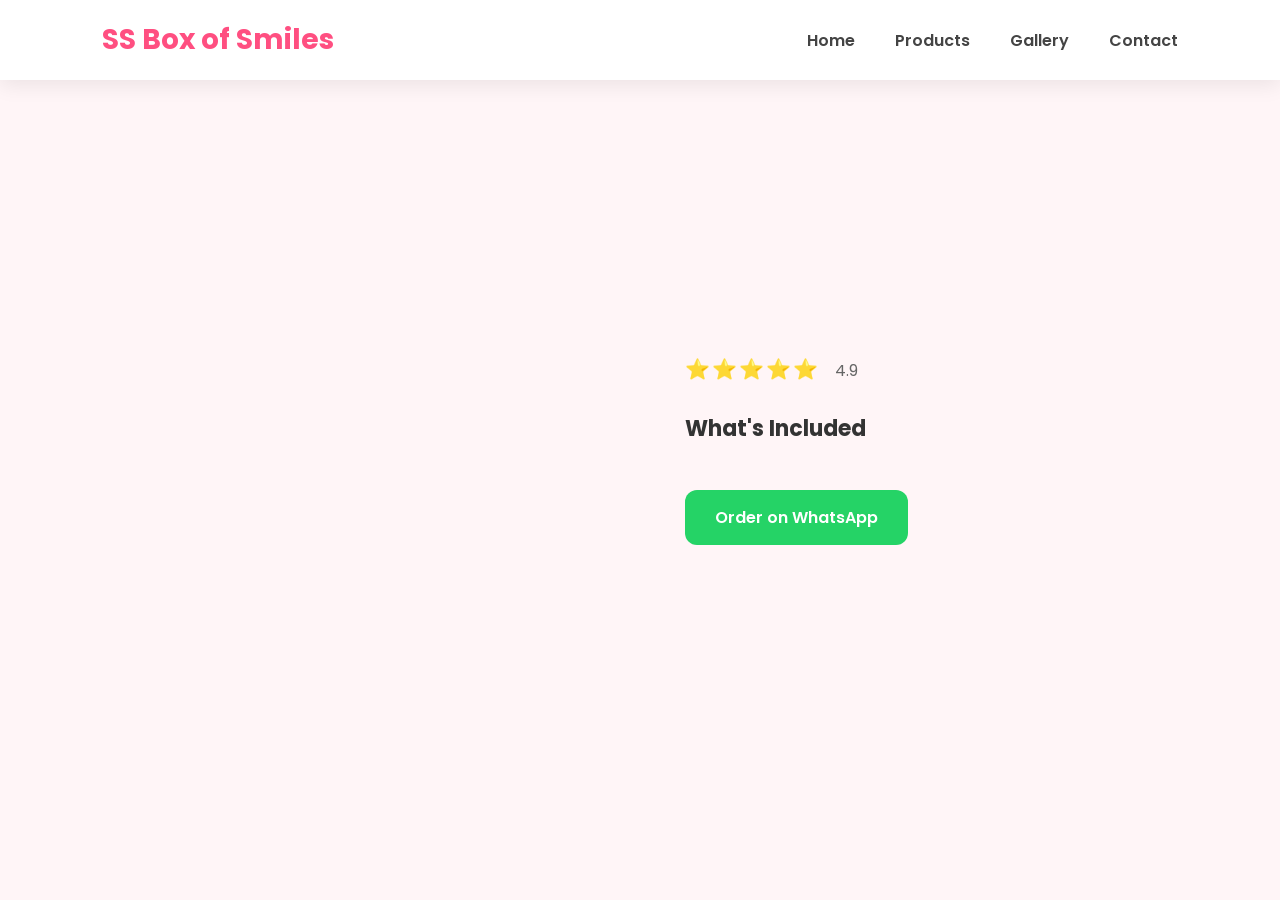
==== product.html @ a3c29610 "commit 07_08_26 # Conflicts: #	assets/js/script.js" ====
<!DOCTYPE html>
<html lang="en">

<head>

<meta charset="UTF-8">

<meta name="viewport" content="width=device-width, initial-scale=1.0">

<title>Product Details | SS Box of Smiles</title>

<link rel="stylesheet" href="assets/css/style.css">
<link rel="stylesheet" href="assets/css/product.css">

<link href="https://fonts.googleapis.com/css2?family=Poppins:wght@300;400;500;600;700&display=swap" rel="stylesheet">

</head>

<body>

<header>

<nav class="navbar">

<div class="logo">

SS Box of Smiles

</div>

<ul class="nav-links" id="navLinks">

<li><a href="index.html">Home</a></li>

<li><a href="products.html">Products</a></li>

<li><a href="index.html#gallery">Gallery</a></li>

<li><a href="index.html#contact">Contact</a></li>

</ul>

<div class="menu-icon" onclick="toggleMenu()">
☰
</div>

</nav>

</header>


<section class="product-details">

<div class="product-image">

<img id="productImage">

</div>

<div class="product-content">

<h1 id="productName"></h1>

<div class="rating">

⭐⭐⭐⭐⭐ <span>4.9</span>

</div>

<h2 id="productPrice"></h2>

<p id="productDescription"></p>

<h3>What's Included</h3>

<ul id="productIncludes">

</ul>

<a id="whatsappBtn" class="order-btn" target="_blank">

Order on WhatsApp

</a>

</div>

</section>

<script src="assets/data/products-data.js"></script>
<script src="assets/js/script.js"></script>
<script src="assets/js/product.js"></script>

</body>

</html>
---- assets/css/style.css ----
html{
    scroll-behavior:smooth;
}
*{
    margin:0;
    padding:0;
    box-sizing:border-box;
}

body{
    font-family: "Poppins", sans-serif;
    background:#fff5f7;
}

/* NAVBAR */

.navbar{

    width:100%;
    height:80px;

    background:white;

    display:flex;

    justify-content:space-between;

    align-items:center;

    padding:0 8%;

    box-shadow:0 5px 20px rgba(0,0,0,.08);

    position:fixed;

    top:0;

    left:0;

}

header{

    position:sticky;

    top:0;

    z-index:999;

    background:white;

    box-shadow:0 5px 15px rgba(0,0,0,.08);

}

.logo{

    font-size:28px;

    font-weight:bold;

    color:#ff4f81;

}

.nav-links{

    display:flex;

    list-style:none;

    gap:40px;

}

.nav-links a{

    text-decoration:none;

    color:#444;

    font-weight:600;

    transition:.3s;

}

.nav-links a:hover{

    color:#ff4f81;

}
/* HERO SECTION */

.hero{
    display:flex;
    justify-content:space-between;
    align-items:center;
    min-height:100vh;
    padding:120px 8% 50px;
}

.hero-content{
    width:50%;
}

.hero-content h1{
    font-size:60px;
    color:#ff4f81;
    margin-bottom:20px;
}

.hero-content p{
    font-size:20px;
    color:#555;
    line-height:1.8;
    margin-bottom:40px;
}

.hero-buttons{
    display:flex;
    gap:20px;
}

.btn-primary,
.btn-secondary{
    padding:15px 35px;
    border-radius:40px;
    text-decoration:none;
    font-weight:bold;
}

.btn-primary{
    background:#ff4f81;
    color:white;
}

.btn-secondary{
    background:white;
    color:#ff4f81;
    border:2px solid #ff4f81;
}

.hero-image{
    width:45%;
}


.hero-image img{
    width:100%;
    animation: float 4s ease-in-out infinite;
}

@keyframes float{

    0%{
        transform:translateY(0);
    }

    50%{
        transform:translateY(-15px);
    }

    100%{
        transform:translateY(0);
    }

}

.hero-image img{

    width:100%;

    border-radius:25px;

    box-shadow:0 20px 40px rgba(0,0,0,.15);

}

/* ===========================
   CATEGORY SECTION
=========================== */

.categories{

    padding:100px 8%;

    background:white;

}

.section-title{

    text-align:center;

    margin-bottom:60px;

}

.section-title h2{

    font-size:42px;

    color:#ff4f81;

}

.section-title p{

    color:#777;

    margin-top:10px;

}

.category-grid{

    display:grid;

    grid-template-columns:repeat(3,1fr);

    gap:30px;

}

.category-card{

    background:#fff5f7;

    border-radius:20px;

    padding:40px;

    text-align:center;

    transition:.4s;

    cursor:pointer;

}

.category-card:hover{

    transform:translateY(-10px);

    box-shadow:0 20px 40px rgba(0,0,0,.12);

}

.icon{

    font-size:60px;

    margin-bottom:20px;

}

.category-card h3{

    color:#444;

    font-size:24px;

}

.category-card{
    transition:all .35s ease;
}

.category-card:hover{

    transform:translateY(-12px);

    box-shadow:0 25px 50px rgba(0,0,0,.15);

}

.category-card img{

    transition:.4s;

}

.category-card:hover img{

    transform:scale(1.15) rotate(-8deg);

}

/* =======================
   PRODUCTS
======================= */

.products{

    padding:100px 8%;

    background:#fff7f9;

}

.product-grid{

    display:grid;

    grid-template-columns:repeat(3,1fr);

    gap:35px;

}

.product-card{

    background:white;

    border-radius:20px;

    overflow:hidden;

    box-shadow:0 10px 25px rgba(0,0,0,.08);

    transition:.35s;

}

.product-card:hover{

    transform:translateY(-10px);

    box-shadow:0 20px 40px rgba(0,0,0,.15);

}

.product-card img{

    width:100%;

    height:250px;

    object-fit:cover;

}

.product-info{

    padding:25px;

}

.product-info h3{

    margin-bottom:10px;

    color:#333;

}

.price{

    color:#ff4f81;

    font-size:24px;

    font-weight:bold;

}

.rating{

    margin:15px 0;

    color:#666;

}

.product-info button{

    width:100%;

    padding:14px;

    border:none;

    border-radius:10px;

    background:#ff4f81;

    color:white;

    cursor:pointer;

    font-size:16px;

    transition:.3s;

}

.product-info button:hover{

    background:#e43d71;

}

.order-btn{

    display:block;

    text-align:center;

    text-decoration:none;

    background:#25D366;

    color:white;

    padding:14px;

    border-radius:10px;

    margin-top:15px;

    font-weight:600;

}

.product-card{
    position: relative;
    overflow: hidden;
}

.badge{
    position:absolute;
    top:15px;
    left:15px;
    background:#ff4f81;
    color:white;
    padding:8px 15px;
    border-radius:30px;
    font-size:14px;
    font-weight:600;
    z-index:10;
}

.wishlist{
    position:absolute;
    top:15px;
    right:15px;
    width:42px;
    height:42px;
    background:white;
    border-radius:50%;
    display:flex;
    justify-content:center;
    align-items:center;
    font-size:22px;
    cursor:pointer;
    box-shadow:0 5px 15px rgba(0,0,0,.2);
    transition:.3s;
}

.wishlist:hover{
    color:red;
    transform:scale(1.1);
}

.features{

    padding:100px 8%;
    background:#fff;

}

.section-title{

    text-align:center;
    margin-bottom:60px;

}

.section-title h2{

    font-size:55px;
    color:#ff4f81;
    margin-bottom:15px;

}

.section-title p{

    font-size:20px;
    color:#666;

}

.features-grid{

    display:grid;
    grid-template-columns:repeat(4,1fr);
    gap:30px;

}

.feature-card{

    background:#fff6f9;
    padding:40px 25px;
    border-radius:20px;
    text-align:center;
    transition:.4s;
    box-shadow:0 10px 25px rgba(0,0,0,.08);

}

.feature-card:hover{

    transform:translateY(-12px);

}

.feature-icon{

    font-size:60px;
    margin-bottom:20px;

}

.feature-card h3{

    font-size:28px;
    margin-bottom:15px;

}

.feature-card p{

    color:#666;
    line-height:1.7;

}

.feature-icon{

    transition:.4s;

}

.feature-card:hover .feature-icon{

    transform:rotate(10deg) scale(1.2);

}

.feature-card{

    transition:.4s;

}

.feature-card:hover{

    transform:translateY(-12px);
    box-shadow:0 20px 45px rgba(255,79,129,.2);

}
.feature-icon{

    transition:.4s;

}

.feature-card:hover .feature-icon{

    transform:rotate(12deg) scale(1.2);

}

.testimonials{

    padding:100px 8%;
    background:#fff6f9;

}

.testimonial-grid{

    display:grid;
    grid-template-columns:repeat(3,1fr);
    gap:35px;

}

.testimonial-card{

    background:white;
    padding:35px;
    border-radius:20px;
    text-align:center;
    box-shadow:0 15px 35px rgba(0,0,0,.08);
    transition:.4s;

}

.testimonial-card:hover{

    transform:translateY(-10px);

}

.testimonial-card img{

    width:90px;
    height:90px;
    border-radius:50%;
    object-fit:cover;
    margin-bottom:20px;

}

.stars{

    color:#FFC107;
    font-size:24px;

}

.customer-avatar{

    width:80px;
    height:80px;

    border-radius:50%;

    background:#ff4f81;

    color:white;

    font-size:30px;

    font-weight:bold;

    display:flex;
    justify-content:center;
    align-items:center;

    margin:0 auto 20px;

}

.testimonial-card{

    transition:.4s;

}

.testimonial-card:hover{

    transform:translateY(-10px);

}

.gallery{

    padding:100px 8%;
    background:white;

}

.gallery-grid{

    display:grid;

    grid-template-columns:repeat(3,1fr);

    gap:30px;

}

.gallery-item{

    overflow:hidden;

    border-radius:20px;

    cursor:pointer;

    box-shadow:0 10px 30px rgba(0,0,0,.08);

}

.gallery-item img{

    width:100%;

    height:320px;

    object-fit:cover;

    transition:.5s;

}

.gallery-item:hover img{

    transform:scale(1.1);

}.gallery{

    padding:100px 8%;
    background:white;

}

.gallery-grid{

    display:grid;

    grid-template-columns:repeat(3,1fr);

    gap:30px;

}

.gallery-item{

    overflow:hidden;

    border-radius:20px;

    cursor:pointer;

    box-shadow:0 10px 30px rgba(0,0,0,.08);

}

.gallery-item img{

    width:100%;

    height:320px;

    object-fit:cover;

    transition:.5s;

}

.gallery-item:hover img{

    transform:scale(1.1);

}

.gallery-grid{

    column-count:3;

    column-gap:25px;

}

.gallery-item{

    margin-bottom:25px;

}

.gallery-filter{

    display:flex;

    justify-content:center;

    gap:15px;

    margin-bottom:50px;

}

.gallery-filter button{

    border:none;

    background:#ffe6ee;

    color:#ff4f81;

    padding:12px 25px;

    border-radius:30px;

    cursor:pointer;

    font-weight:600;

    transition:.3s;

}

.gallery-filter button:hover,
.gallery-filter .active{

    background:#ff4f81;

    color:white;

}
.contact{

    padding:100px 8%;
    background:#fff6f9;

}

.contact-container{

    display:grid;

    grid-template-columns:1fr 1fr;

    gap:60px;

    margin-top:50px;

}

.info-box{

    background:white;

    padding:20px;

    margin-bottom:20px;

    border-radius:15px;

    box-shadow:0 10px 20px rgba(0,0,0,.08);

}

.info-box h3{

    color:#ff4f81;

    margin-bottom:10px;

}

.contact-form{

    background:white;

    padding:35px;

    border-radius:20px;

    box-shadow:0 10px 20px rgba(0,0,0,.08);

}

.contact-form input,
.contact-form textarea{

    width:100%;

    padding:15px;

    margin-bottom:20px;

    border:1px solid #ddd;

    border-radius:10px;

    outline:none;

    font-size:16px;

}

.contact-form input:focus,
.contact-form textarea:focus{

    border-color:#ff4f81;

}

.contact-form button{

    width:100%;

    background:#ff4f81;

    color:white;

    border:none;

    padding:16px;

    border-radius:10px;

    font-size:18px;

    cursor:pointer;

    transition:.3s;

}

.contact-form button:hover{

    background:#e63b70;

}

.info-box a{
    color:#25D366;
    font-weight:bold;
    text-decoration:none;
}

/* Contact CTA */

.contact-cta{

    background:#ff4f87;
    color:white;
    text-align:center;

    padding:90px 20px;
}

.contact-cta h2{

    font-size:48px;

    margin-bottom:20px;
}

.contact-cta p{

    font-size:20px;

    margin-bottom:40px;

    color:#ffe6ef;
}

.cta-buttons{

    display:flex;

    justify-content:center;

    gap:20px;

    flex-wrap:wrap;
}

.cta-buttons .btn{

    padding:18px 40px;

    border-radius:50px;

    font-weight:bold;

    text-decoration:none;

    transition:.3s;
}

.whatsapp-btn{

    background:#25D366;

    color:white;
}

.call-btn{

    background:white;

    color:#ff4f87;
}

.cta-buttons .btn:hover{

    transform:translateY(-5px);

    box-shadow:0 10px 25px rgba(0,0,0,.2);
}

/* Footer */

.footer{

    background:#2b2b2b;

    color:white;

    padding:70px 10% 30px;
}

.footer-container{

    display:grid;

    grid-template-columns:repeat(auto-fit,minmax(220px,1fr));

    gap:40px;
}

.footer-column h2{

    color:#ff4f87;

    margin-bottom:20px;
}

.footer-column h3{

    margin-bottom:20px;

    color:#fff;
}

.footer-column p{

    line-height:1.8;

    color:#ddd;
}

.footer-column ul{

    list-style:none;
}

.footer-column ul li{

    margin-bottom:12px;
}

.footer-column a{

    color:#ddd;

    text-decoration:none;

    transition:.3s;
}

.footer-column a:hover{

    color:#ff4f87;
}

.footer hr{

    margin:50px 0 20px;

    border:none;

    border-top:1px solid #555;
}

.copyright{

    text-align:center;

    color:#bbb;

    font-size:15px;
}

button,
.order-btn{

    transition:.35s ease;

}

button:hover,
.order-btn:hover{

    transform:translateY(-4px);

    box-shadow:0 12px 25px rgba(0,0,0,.2);

}

section{

    padding:100px 8%;

}
::selection{

    background:#ff4f81;

    color:white;

}

::-webkit-scrollbar{

    width:10px;

}

::-webkit-scrollbar-track{

    background:#fff;

}

::-webkit-scrollbar-thumb{

    background:#ff4f81;

    border-radius:10px;

}

::-webkit-scrollbar-thumb:hover{

    background:#e63b70;

}



@media(max-width:768px){

/*     .menu-toggle{

        display:block;

    } */

    .nav-links{

        display:none;

    }

}

@media(max-width:768px){

.nav-links.active{

    display:flex;

    flex-direction:column;

    position:absolute;

    top:80px;

    left:0;

    width:100%;

    background:white;

    padding:20px;

    box-shadow:0 5px 20px rgba(0,0,0,.1);

}

}

#topBtn{

    position:fixed;

    bottom:30px;

    right:30px;

    width:50px;

    height:50px;

    border:none;

    border-radius:50%;

    background:#ff4f81;

    color:white;

    cursor:pointer;

    display:none;

    font-size:22px;

}

/* ==========================
   MOBILE RESPONSIVE
========================== */

@media (max-width:768px){

    section{
        padding:60px 20px;
    }

    h1{
        font-size:2.2rem;
        line-height:1.3;
    }

    h2{
        font-size:2rem;
    }

    p{
        font-size:16px;
    }

}

@media (max-width:768px){

.hero{
    display:flex;
    flex-direction:column;
    text-align:center;
    gap:40px;
}

.hero-content{
    width:100%;
}

.hero-image{
    width:100%;
}

.hero-image img{
    width:100%;
    max-width:350px;
}

.hero-buttons{
    justify-content:center;
    flex-wrap:wrap;
}

}

@media (max-width:768px){

.categories-grid{

    display:grid;

    grid-template-columns:1fr;

    gap:20px;

}

.category-card{

    width:100%;

}

}

@media(max-width:768px){

.products{

display:grid;

grid-template-columns:1fr;

gap:25px;

}

.product-card{

width:100%;

}

.product-card img{

width:100%;

height:auto;

}

}

@media(max-width:768px){

.features{

display:grid;

grid-template-columns:1fr;

gap:20px;

}

}

@media(max-width:768px){

.testimonials{

display:grid;

grid-template-columns:1fr;

gap:20px;

}

}

@media(max-width:768px){

.footer-content{

display:flex;

flex-direction:column;

text-align:center;

gap:30px;

}

}

img{

max-width:100%;

height:auto;

display:block;

}

*{
    margin:0;
    padding:0;
    box-sizing:border-box;
}

html,body{
    overflow-x:hidden;
}

@media(max-width:768px){

.nav-links{
    display:none;
}

.navbar{
    position:relative;
}

.menu-icon{
    display:block;
    font-size:28px;
    cursor:pointer;
}

}

.menu-icon{
    display:none;
}

/* ===== Mobile Navigation ===== */

.menu-icon{
    display:none;
}

@media (max-width:768px){

    .navbar{
        padding:15px 20px;
        position:fixed;
        top:0;
        left:0;
        width:100%;
        z-index:1000;
    }

    .menu-icon{
        display:block;
        font-size:30px;
        cursor:pointer;
        color:#ff4f81;
    }

    .nav-links{
        display:none;
        flex-direction:column;
        position:absolute;
        top:80px;
        left:0;
        width:100%;
        background:#fff;
        box-shadow:0 10px 20px rgba(0,0,0,.1);
        padding:20px 0;
        z-index:999;
    }

    .nav-links.active{
        display:flex;
    }

    .nav-links li{
        text-align:center;
        margin:15px 0;
    }

    .nav-links a{
        display:block;
        font-size:18px;
    }
}
---- assets/css/product.css ----
/* ========================================
   PRODUCT DETAILS PAGE
======================================== */

.product-details {

    max-width: 1200px;

    margin: 0 auto;

    padding: 140px 30px 80px;

    display: grid;

    grid-template-columns: 1fr 1fr;

    gap: 70px;

    align-items: center;

    min-height: calc(100vh - 80px);

}


/* ========================================
   PRODUCT IMAGE
======================================== */

.product-image {

    width: 100%;

}

.product-image img {

    width: 100%;

    max-height: 600px;

    object-fit: cover;

    display: block;

    border-radius: 24px;

    box-shadow: 0 15px 40px rgba(0, 0, 0, 0.12);

}


/* ========================================
   PRODUCT CONTENT
======================================== */

.product-content {

    padding: 10px;

}


.product-content h1 {

    font-size: 42px;

    line-height: 1.2;

    color: #ff4f81;

    margin: 0 0 18px;

}


/* ========================================
   RATING
======================================== */

.rating {

    font-size: 20px;

    margin-bottom: 18px;

    letter-spacing: 2px;

}

.rating span {

    font-size: 16px;

    color: #666;

    letter-spacing: 0;

    margin-left: 8px;

}


/* ========================================
   PRICE
======================================== */

.product-content h2 {

    font-size: 34px;

    color: #333;

    margin: 0 0 22px;

}


/* ========================================
   DESCRIPTION
======================================== */

.product-content p {

    font-size: 16px;

    line-height: 1.8;

    color: #666;

    margin-bottom: 28px;

}


/* ========================================
   INCLUDED ITEMS
======================================== */

.product-content h3 {

    font-size: 22px;

    color: #333;

    margin-bottom: 15px;

}

.product-content ul {

    padding-left: 0;

    margin: 0 0 30px;

    list-style: none;

}

.product-content li {

    position: relative;

    padding-left: 28px;

    margin-bottom: 12px;

    color: #555;

    font-size: 16px;

}

.product-content li::before {

    content: "✓";

    position: absolute;

    left: 0;

    color: #ff4f81;

    font-weight: bold;

}


/* ========================================
   WHATSAPP BUTTON
======================================== */

.order-btn {

    display: inline-block;

    padding: 15px 30px;

    background: #25D366;

    color: white;

    border-radius: 12px;

    text-decoration: none;

    font-weight: 600;

    font-size: 16px;

    transition: 0.3s;

}

.order-btn:hover {

    transform: translateY(-2px);

    box-shadow: 0 8px 20px rgba(37, 211, 102, 0.25);

}


/* ========================================
   TABLET
======================================== */

@media (max-width: 900px) {

    .product-details {

        grid-template-columns: 1fr;

        gap: 40px;

        padding: 120px 30px 60px;

    }

    .product-image img {

        max-height: 500px;

    }

}


/* ========================================
   MOBILE
======================================== */

@media (max-width: 600px) {

    .product-details {

        padding: 100px 20px 50px;

        gap: 30px;

    }

    .product-image img {

        max-height: 400px;

        border-radius: 18px;

    }

    .product-content {

        padding: 0;

    }

    .product-content h1 {

        font-size: 32px;

    }

    .product-content h2 {

        font-size: 28px;

    }

    .rating {

        font-size: 18px;

    }

    .product-content p {

        font-size: 15px;

    }

    .product-content h3 {

        font-size: 20px;

    }

    .order-btn {

        width: 100%;

        text-align: center;

        box-sizing: border-box;

    }

}
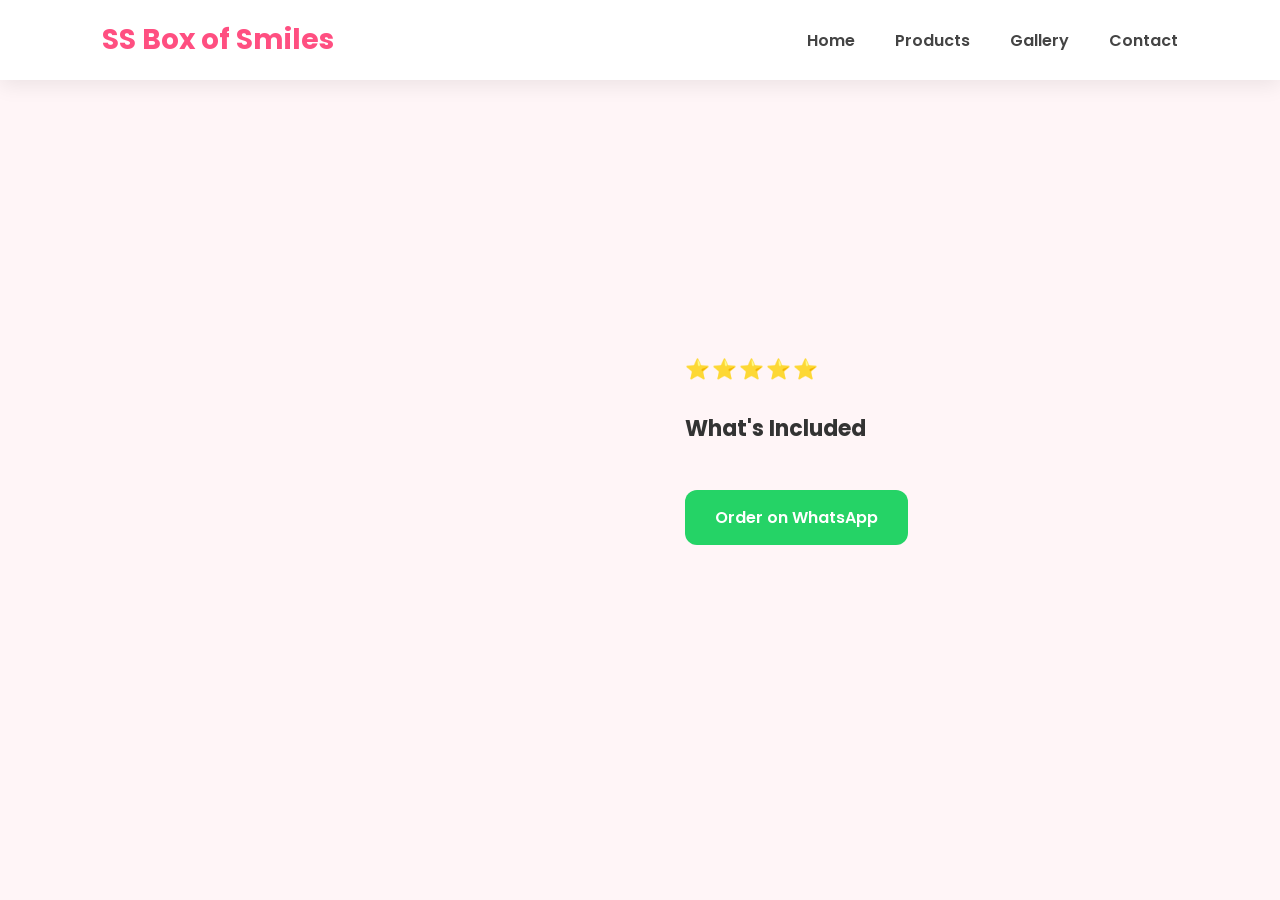
==== commit 6cba4fe6: "gallery change" ====
--- a/product.html
+++ b/product.html
@@ -62,9 +62,7 @@
 <h1 id="productName"></h1>
 
 <div class="rating">
-
-⭐⭐⭐⭐⭐ <span>4.9</span>
-
+    ⭐⭐⭐⭐⭐ <span id="productRating"></span>
 </div>
 
 <h2 id="productPrice"></h2>
